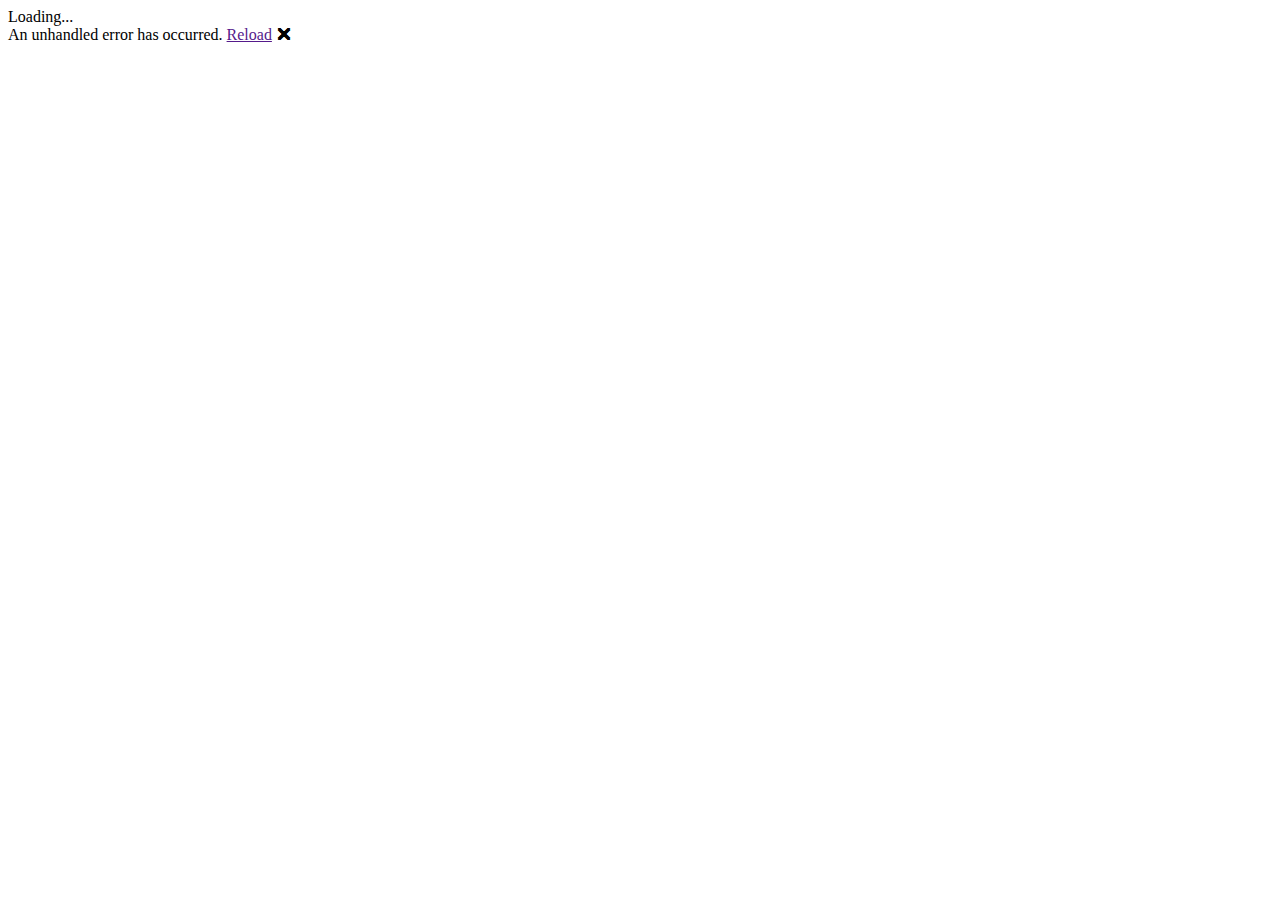
==== BlazorApp3/wwwroot/index.html @ 9c5dcec1 "Adicionar arquivos de projeto." ====
<!DOCTYPE html>
<html lang="en">

<head>
    <meta charset="utf-8" />
    <meta name="viewport" content="width=device-width, initial-scale=1.0, maximum-scale=1.0, user-scalable=no" />
    <title>BlazorApp3</title>
    <base href="/" />
    <link href="css/bootstrap/bootstrap.min.css" rel="stylesheet" />
    <link href="css/app.css" rel="stylesheet" />
    <link href="BlazorApp3.styles.css" rel="stylesheet" />
</head>

<body>
    <div id="app">Loading...</div>

    <div id="blazor-error-ui">
        An unhandled error has occurred.
        <a href="" class="reload">Reload</a>
        <a class="dismiss">🗙</a>
    </div>
    <script src="_framework/blazor.webassembly.js"></script>
</body>

</html>
---- BlazorApp3/wwwroot/css/app.css ----
﻿@import url('open-iconic/font/css/open-iconic-bootstrap.min.css');

html, body {
    font-family: 'Helvetica Neue', Helvetica, Arial, sans-serif;
}

h1:focus {
    outline: none;
}

a, .btn-link {
    color: #0071c1;
}

.btn-primary {
    color: #fff;
    background-color: #1b6ec2;
    border-color: #1861ac;
}

.content {
    padding-top: 1.1rem;
}

.valid.modified:not([type=checkbox]) {
    outline: 1px solid #26b050;
}

.invalid {
    outline: 1px solid red;
}

.validation-message {
    color: red;
}

#blazor-error-ui {
    background: lightyellow;
    bottom: 0;
    box-shadow: 0 -1px 2px rgba(0, 0, 0, 0.2);
    display: none;
    left: 0;
    padding: 0.6rem 1.25rem 0.7rem 1.25rem;
    position: fixed;
    width: 100%;
    z-index: 1000;
}

    #blazor-error-ui .dismiss {
        cursor: pointer;
        position: absolute;
        right: 0.75rem;
        top: 0.5rem;
    }

.blazor-error-boundary {
    background: url([data-uri]) no-repeat 1rem/1.8rem, #b32121;
    padding: 1rem 1rem 1rem 3.7rem;
    color: white;
}

    .blazor-error-boundary::after {
        content: "An error has occurred."
    }
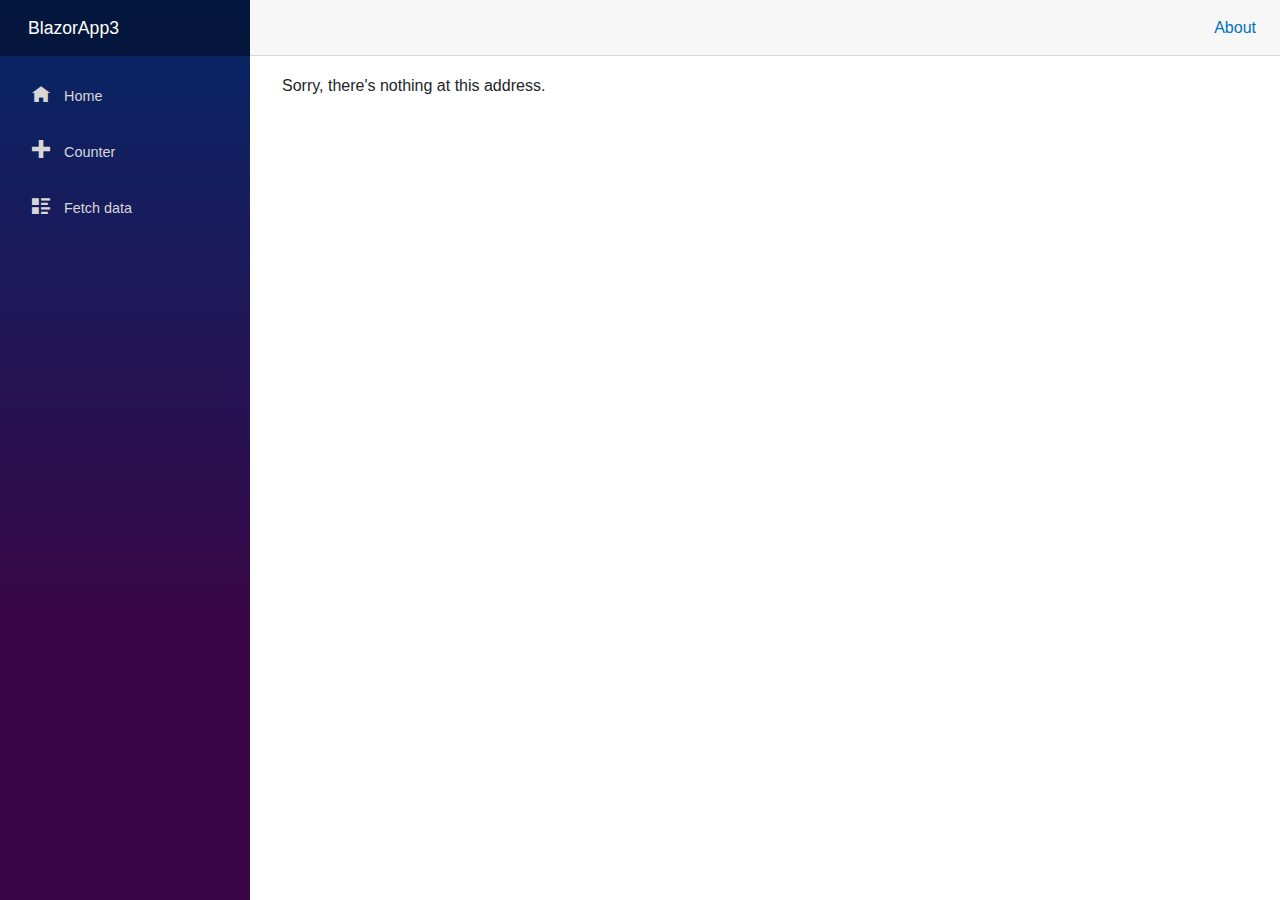
==== commit 99545c2d: "antihack" ====
--- a/BlazorApp3/wwwroot/index.html
+++ b/BlazorApp3/wwwroot/index.html
@@ -9,6 +9,8 @@
     <link href="css/bootstrap/bootstrap.min.css" rel="stylesheet" />
     <link href="css/app.css" rel="stylesheet" />
     <link href="BlazorApp3.styles.css" rel="stylesheet" />
+    <link href="https://fonts.googleapis.com/css?family=Roboto:300,400,500,700&display=swap" rel="stylesheet" />
+    <link href="_content/MudBlazor/MudBlazor.min.css" rel="stylesheet" />
 </head>
 
 <body>
@@ -20,6 +22,8 @@
         <a class="dismiss">🗙</a>
     </div>
     <script src="_framework/blazor.webassembly.js"></script>
+    <script src="_content/MudBlazor/MudBlazor.min.js"></script>
+    <script src="_content/BlazorTable/BlazorTable.min.js"></script>
 </body>
 
 </html>
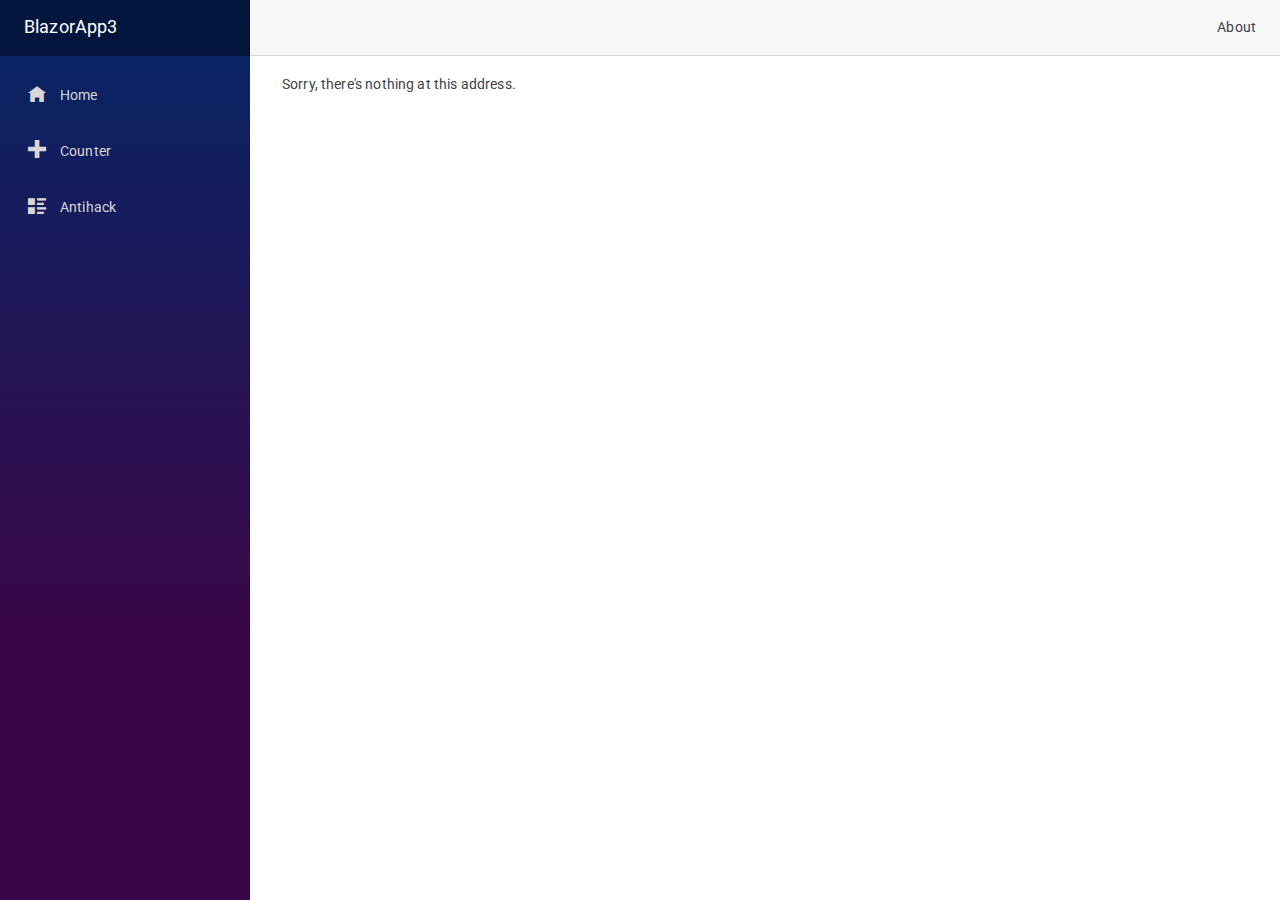
==== commit 6a20b4fc: "Sumula" ====
--- a/BlazorApp3/wwwroot/index.html
+++ b/BlazorApp3/wwwroot/index.html
@@ -24,6 +24,32 @@
     <script src="_framework/blazor.webassembly.js"></script>
     <script src="_content/MudBlazor/MudBlazor.min.js"></script>
     <script src="_content/BlazorTable/BlazorTable.min.js"></script>
+    <script>
+        window.exibirPrompt = function (mensagem) {
+            return prompt(mensagem);
+        };
+        window.exibirAlerta = function (mensagem) {
+            alert(mensagem);
+        };
+
+    window.cookieFunctions = {
+        getCookie: function (key) {
+            return document.cookie.replace(new RegExp("(?:(?:^|.*;\\s*)" + key + "\\s*\\=\\s*([^;]*).*$)|^.*$"), "$1");
+        },
+        setCookie: function (key, value, expireDays) {
+            var expires = "";
+            if (expireDays) {
+                var date = new Date();
+                date.setTime(date.getTime() + (expireDays * 24 * 60 * 60 * 1000));
+                expires = "; expires=" + date.toUTCString();
+            }
+            document.cookie = key + "=" + (value || "") + expires + "; path=/";
+        },
+        removeCookie: function (key) {
+            document.cookie = key + '=; Max-Age=-99999999;';
+        }
+    };
+    </script>
 </body>
 
 </html>
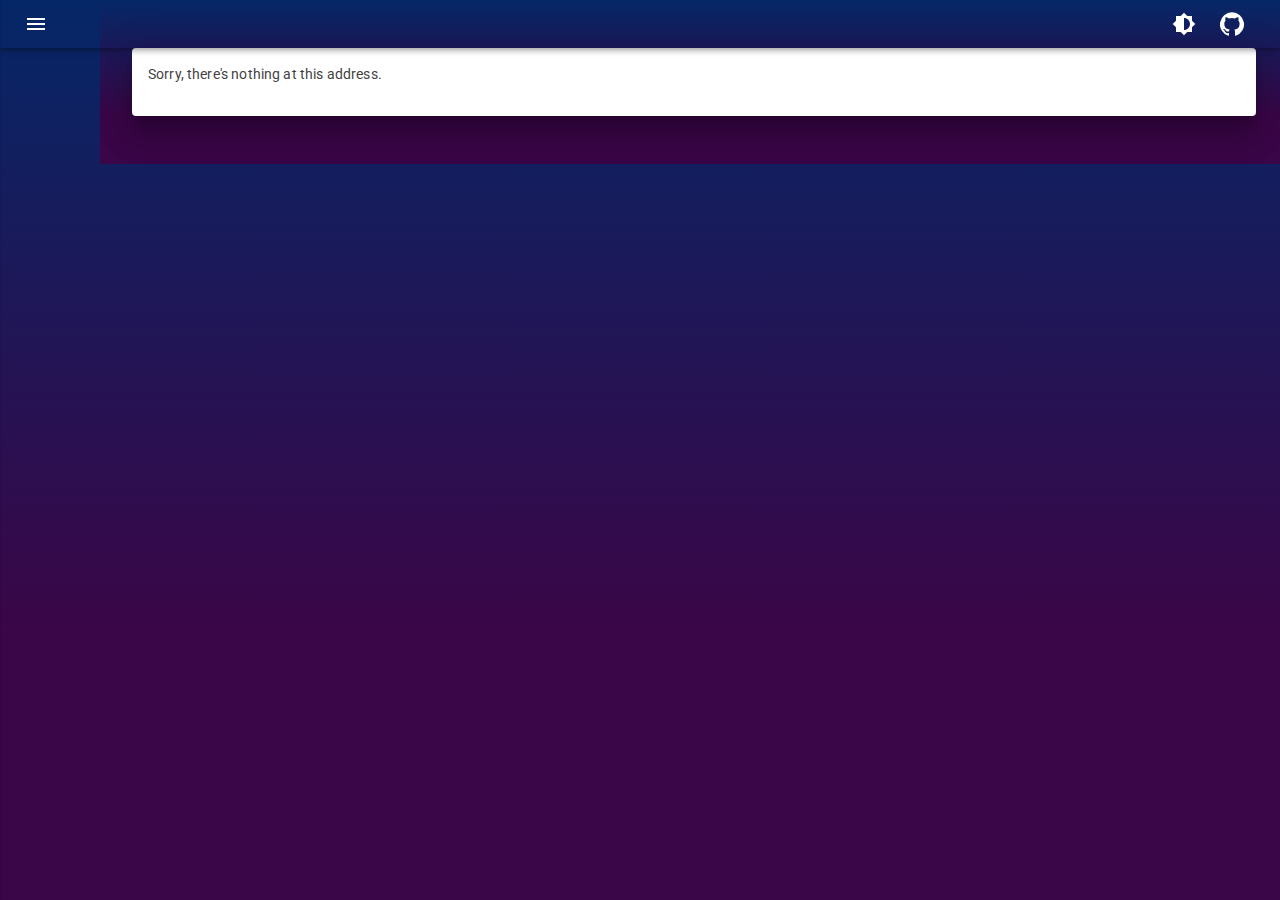
==== commit 18afc0e2: "Novidade sumula" ====
--- a/BlazorApp3/wwwroot/index.html
+++ b/BlazorApp3/wwwroot/index.html
@@ -24,32 +24,9 @@
     <script src="_framework/blazor.webassembly.js"></script>
     <script src="_content/MudBlazor/MudBlazor.min.js"></script>
     <script src="_content/BlazorTable/BlazorTable.min.js"></script>
-    <script>
-        window.exibirPrompt = function (mensagem) {
-            return prompt(mensagem);
-        };
-        window.exibirAlerta = function (mensagem) {
-            alert(mensagem);
-        };
+    <script src="script.js">    </script>
+</body>
+<tfooter>
 
-    window.cookieFunctions = {
-        getCookie: function (key) {
-            return document.cookie.replace(new RegExp("(?:(?:^|.*;\\s*)" + key + "\\s*\\=\\s*([^;]*).*$)|^.*$"), "$1");
-        },
-        setCookie: function (key, value, expireDays) {
-            var expires = "";
-            if (expireDays) {
-                var date = new Date();
-                date.setTime(date.getTime() + (expireDays * 24 * 60 * 60 * 1000));
-                expires = "; expires=" + date.toUTCString();
-            }
-            document.cookie = key + "=" + (value || "") + expires + "; path=/";
-        },
-        removeCookie: function (key) {
-            document.cookie = key + '=; Max-Age=-99999999;';
-        }
-    };
-    </script>
-</body>
-
+</tfooter>
 </html>
--- a/BlazorApp3/wwwroot/css/app.css
+++ b/BlazorApp3/wwwroot/css/app.css
@@ -2,6 +2,9 @@
 
 html, body {
     font-family: 'Helvetica Neue', Helvetica, Arial, sans-serif;
+    height: 100%;
+    background-color: #3a0647;
+    background-image: linear-gradient(180deg, rgb(5, 39, 103) 0%, #3a0647 70%)
 }
 
 h1:focus {
